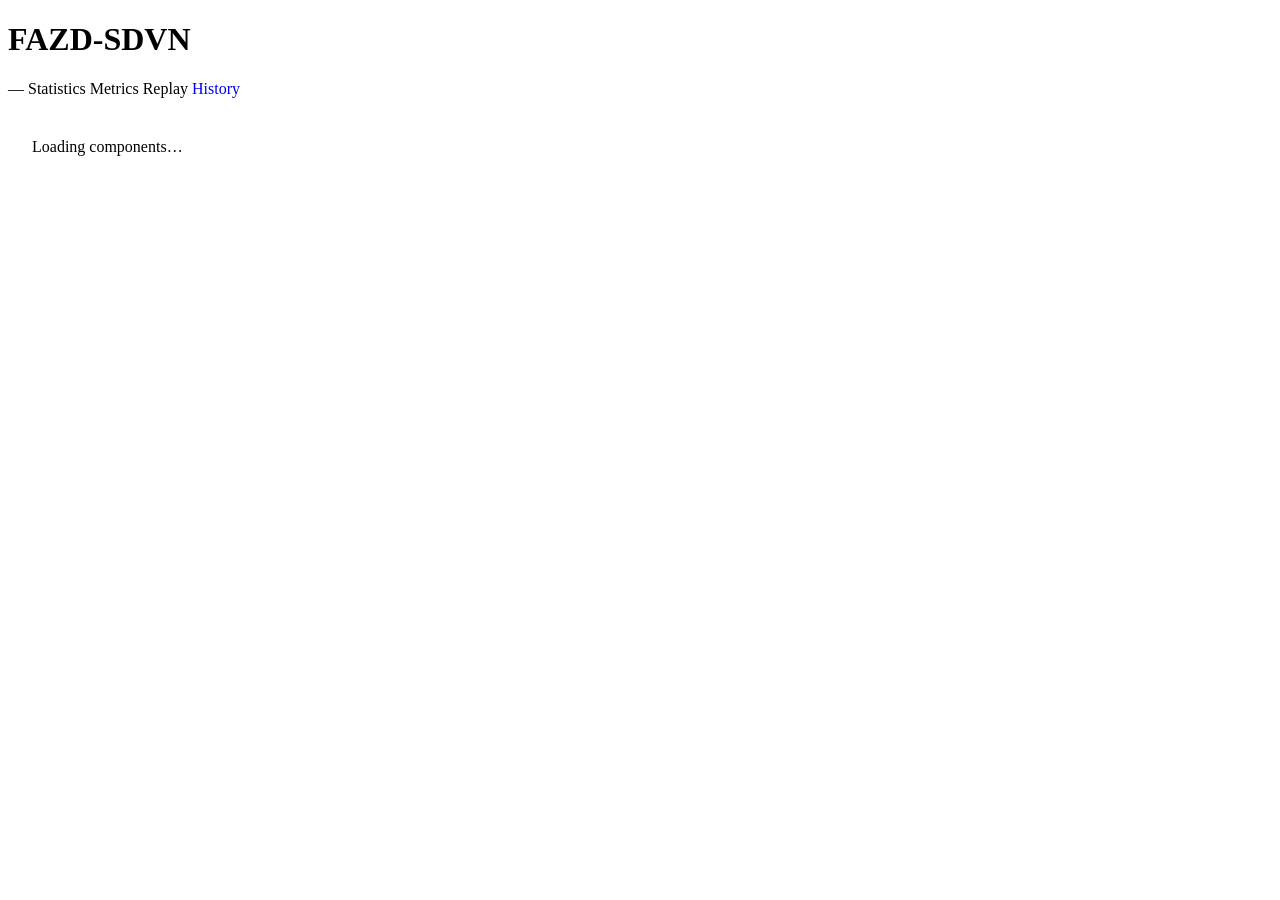
==== frontend/components.html @ b435eb49 "P7: per-component detail pages An overview of the components a run actually used, and a view per com" ====
<!doctype html>
<html lang="en">
<head>
<meta charset="utf-8">
<meta name="viewport" content="width=device-width, initial-scale=1">
<title>FAZD-SDVN · Components</title>
<link rel="stylesheet" href="/static/css/tokens.css">
<link rel="stylesheet" href="/static/css/layout.css">
<link rel="stylesheet" href="/static/css/sprites.css">
<link rel="stylesheet" href="/static/css/runs.css">
<link rel="stylesheet" href="/static/css/stats.css">
<link rel="stylesheet" href="/static/css/components.css">
</head>
<body>
<div class="app">
  <header class="topbar">
    <h1>FAZD-SDVN</h1>
    <span class="sub" id="run-label">—</span>
    <span id="imported-chip"></span>
    <span class="spacer"></span>
    <a class="badge" id="link-stats" style="text-decoration:none">Statistics</a>
    <a class="badge" id="link-metrics" style="text-decoration:none">Metrics</a>
    <a class="badge" id="link-live" style="text-decoration:none">Replay</a>
    <a href="/runs" class="badge" style="text-decoration:none">History</a>
  </header>

  <div class="comp-tabs" id="tabs"></div>

  <div class="stats-body">
    <p class="muted" id="loading" style="padding:24px">Loading components…</p>
    <div id="view"></div>
  </div>
</div>
<script src="/static/js/componentspage.js"></script>
</body>
</html>
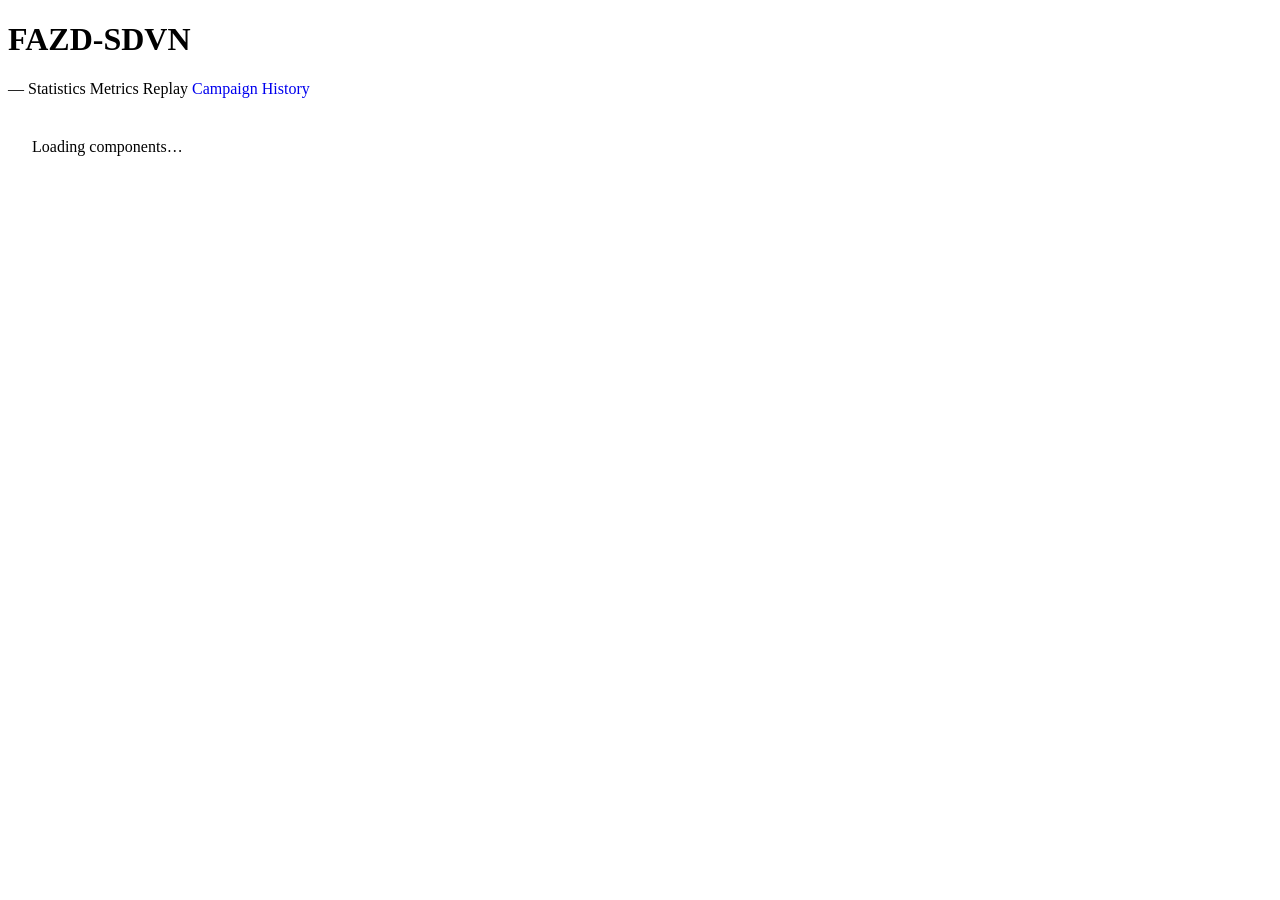
==== commit cbed9900: "Campaign page, on a baseline that is actually comparable THE BASELINE WAS NOT MATCHED, and every "0." ====
--- a/frontend/components.html
+++ b/frontend/components.html
@@ -21,6 +21,7 @@
     <a class="badge" id="link-stats" style="text-decoration:none">Statistics</a>
     <a class="badge" id="link-metrics" style="text-decoration:none">Metrics</a>
     <a class="badge" id="link-live" style="text-decoration:none">Replay</a>
+    <a href="/campaign" class="badge" style="text-decoration:none">Campaign</a>
     <a href="/runs" class="badge" style="text-decoration:none">History</a>
   </header>
 
